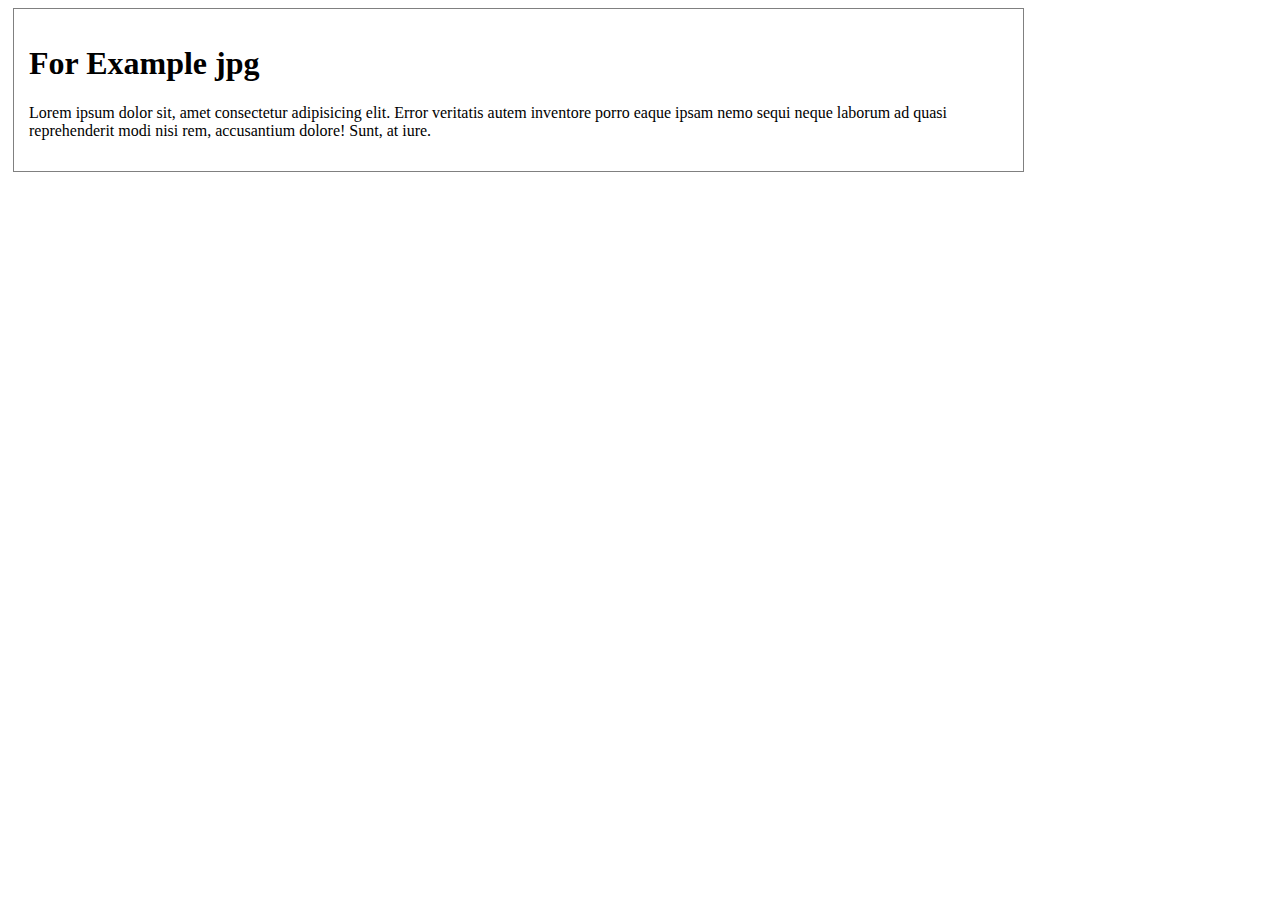
==== index.html @ 1b39da68 "first commit" ====
<!DOCTYPE html>
<html lang="en">
<head>
    <meta charset="UTF-8">
    <meta http-equiv="X-UA-Compatible" content="IE=edge">
    <meta name="viewport" content="width=device-width, initial-scale=1.0">
    <title>Document</title>
    <link rel="stylesheet" href="css/style.css">
</head>
<body>
  
    <section id="main_body">
     <div class="article">
         <h1> For Example jpg</h1>
         <p>Lorem ipsum dolor sit, amet consectetur adipisicing elit. Error veritatis autem inventore porro eaque ipsam nemo sequi neque laborum ad quasi reprehenderit modi nisi rem, accusantium dolore! Sunt, at iure.</p>
     </div>
    </section>
    <div id="main_sidebar"></div>


    <script src= "main.js"></script>
</body>
</html>
---- css/style.css ----
body {
  background-color: white;
}

#main_body {
  width: 80%;
  height: auto;
  border: 1px solid grey;
  padding: 15px;
  margin: 5px;
  box-sizing: border-box;
}
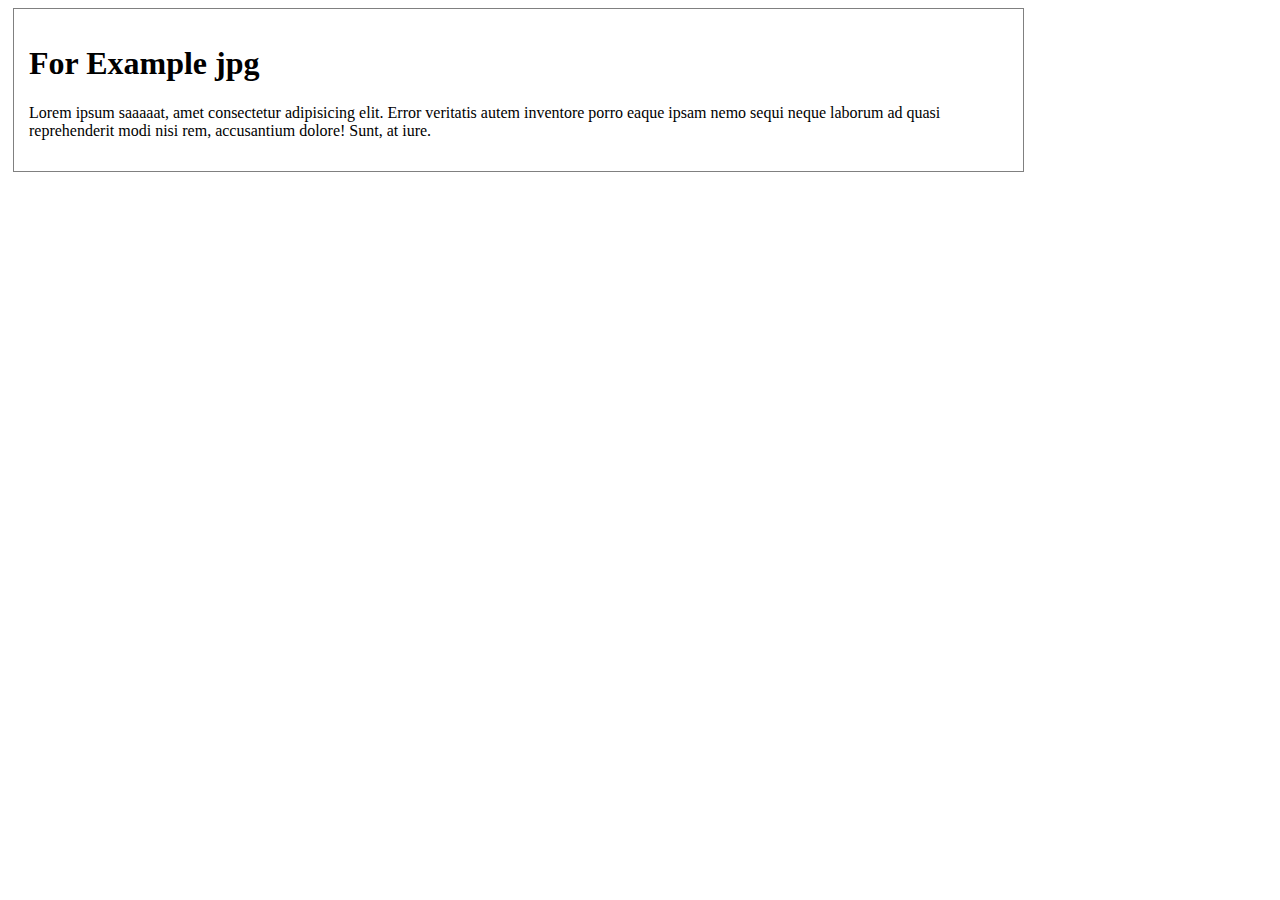
==== commit 44293276: "first develop commit" ====
--- a/index.html
+++ b/index.html
@@ -12,7 +12,7 @@
     <section id="main_body">
      <div class="article">
          <h1> For Example jpg</h1>
-         <p>Lorem ipsum dolor sit, amet consectetur adipisicing elit. Error veritatis autem inventore porro eaque ipsam nemo sequi neque laborum ad quasi reprehenderit modi nisi rem, accusantium dolore! Sunt, at iure.</p>
+         <p>Lorem ipsum saaaaat, amet consectetur adipisicing elit. Error veritatis autem inventore porro eaque ipsam nemo sequi neque laborum ad quasi reprehenderit modi nisi rem, accusantium dolore! Sunt, at iure.</p>
      </div>
     </section>
     <div id="main_sidebar"></div>
